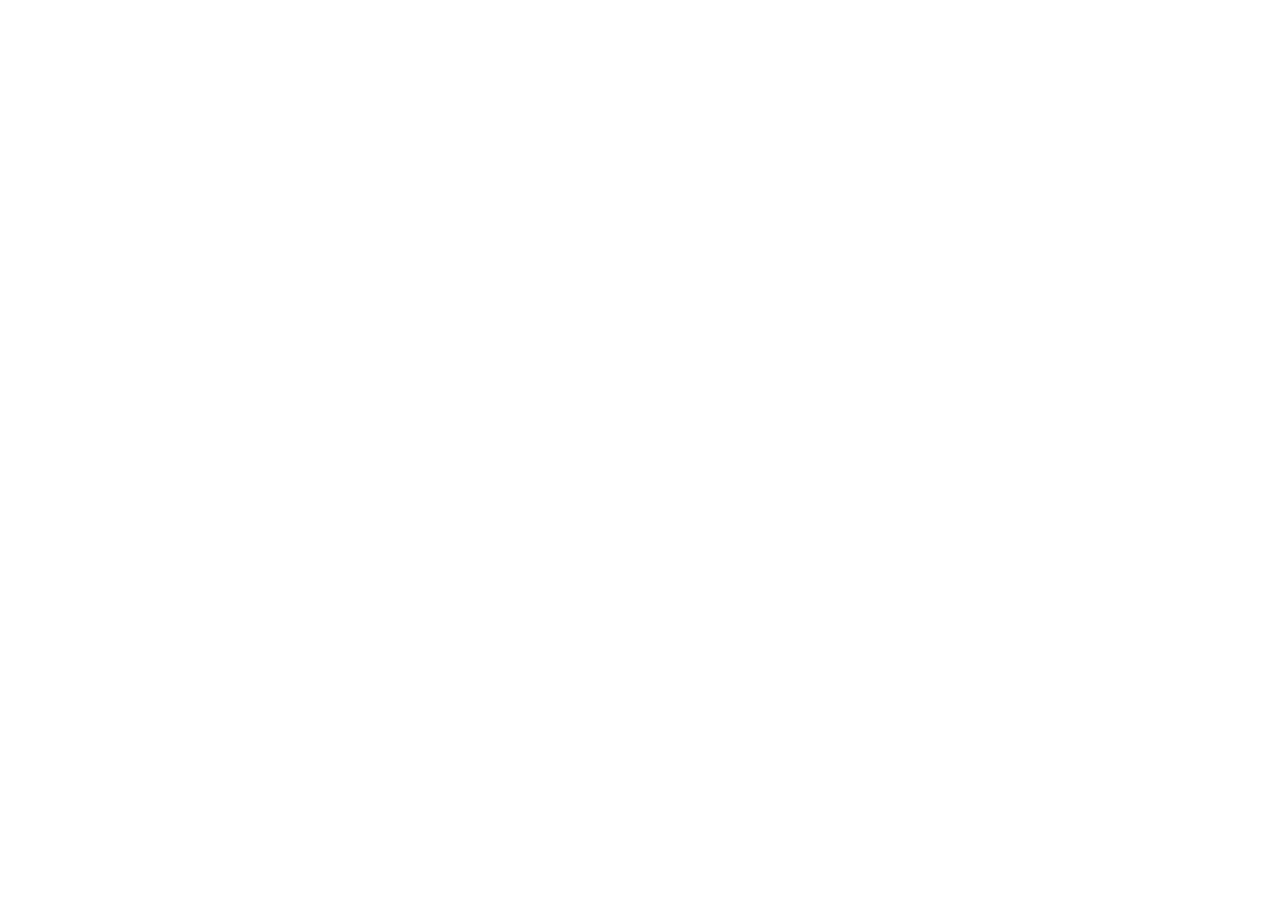
==== public/index.html @ 077eef18 "infra: move index.html to public/" ====
<!DOCTYPE html>
<html lang="en">
<head>
    <meta charset="UTF-8">
    <meta name="viewport" content="width=device-width, initial-scale=1.0">
    <title>This Page Does Not Exist 12345</title>
    <link rel="stylesheet" href="/globals.css">
</head>
<body>
    <div id="root"></div>
    <script type="module" src="/src/main.jsx"></script>
</body>
</html>
---- globals.css ----
@tailwind base;
@tailwind components;
@tailwind utilities;

@layer base {
  :root {
    --canvas: #010102;
    --surface-1: #0f1011;
    --surface-2: #141516;
    --surface-3: #18191a;
    --hairline: #23252a;
    --primary: #ff9900;
    --primary-foreground: #010102;
    --accent: #ffcc00;
  }

  body {
    @apply bg-canvas text-slate-200 antialiased;

    font-feature-settings: "cv02", "cv03", "cv04", "cv11";
  }
}

@layer components {
  .glass-panel {
    @apply bg-surface-1/50 border border-hairline backdrop-blur-xl rounded-xl;
  }
  
  .glass-panel-elevated {
    @apply bg-surface-2/50 border border-hairline backdrop-blur-xl rounded-xl;
  }
}

/* Domain Header Responsive Fix */
/* Target the site title in Home.tsx and potential Beehiiv wrapper/iframe overrides */
header a.font-mono,
#beehiiv-form-wrapper h1,
.beehiiv-embed-header,
[class*="beehiiv"] h1 {
  font-size: clamp(1.1rem, 5vw, 1.3rem) !important;
  letter-spacing: -0.02em !important;
  white-space: nowrap !important;
}

@media (max-width: 640px) {
  header a.font-mono,
  #beehiiv-form-wrapper h1,
  .beehiiv-embed-header,
  [class*="beehiiv"] h1 {
    white-space: nowrap !important;
    overflow: hidden !important;
    text-overflow: ellipsis !important;
    display: block !important;
    text-align: left !important;
  }
}

/* Specific target for the landing page header link in Home.tsx */
header [data-style-hook="landing-header"] {
  max-width: 100% !important;
}
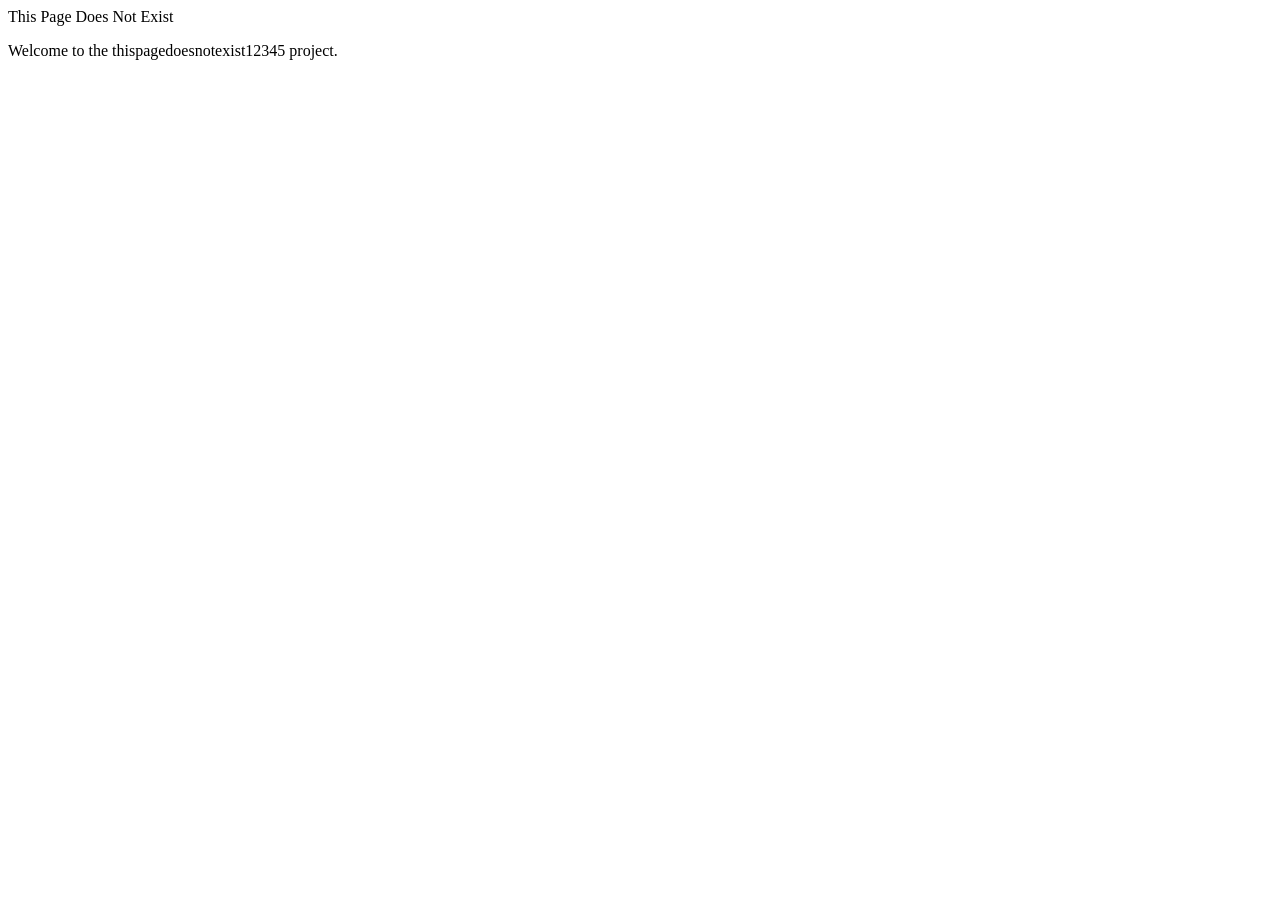
==== commit b8f00fd6: "Correct HTML tags and add welcome message Fix HTML structure and add welcome message." ====
--- a/public/index.html
+++ b/public/index.html
@@ -7,7 +7,9 @@
     <link rel="stylesheet" href="/globals.css">
 </head>
 <body>
-    <div id="root"></div>
-    <script type="module" src="/src/main.jsx"></script>
+    <div id="root"></div
+                           <h1>This Page Does Not Exist</h1>
+    <p>Welcome to the thispagedoesnotexist12345 project.</p></p></h1>
+    <!--<script type="module" src="/src/main.jsx"></script>-->
 </body>
 </html>
